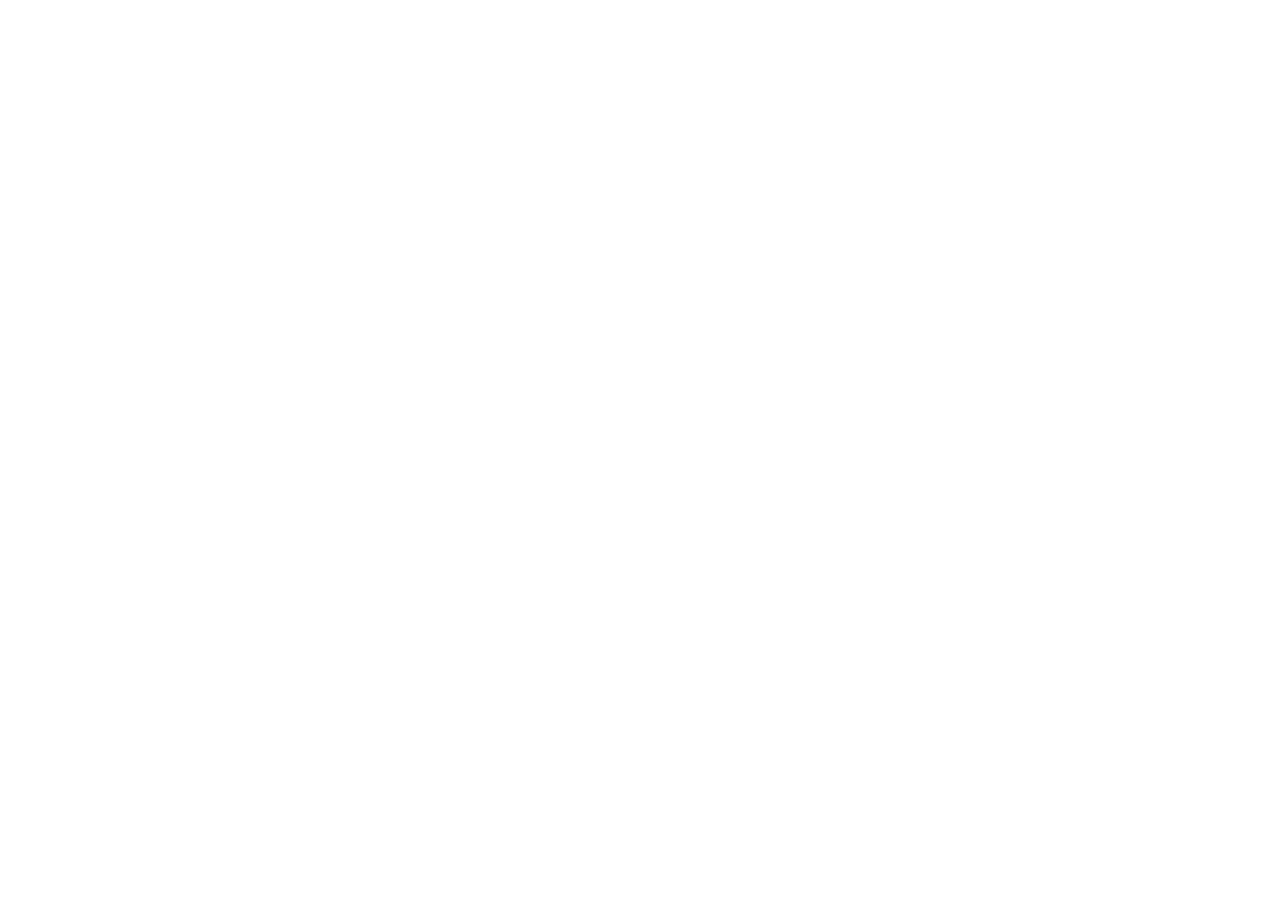
==== index.html @ 4513055c "init project" ====
<!DOCTYPE html>
<html lang="en">
<head>
    <meta charset="UTF-8">
    <meta name="viewport" content="width=device-width, initial-scale=1.0">
    <title>Document</title>
</head>
<body>
    
</body>
</html>
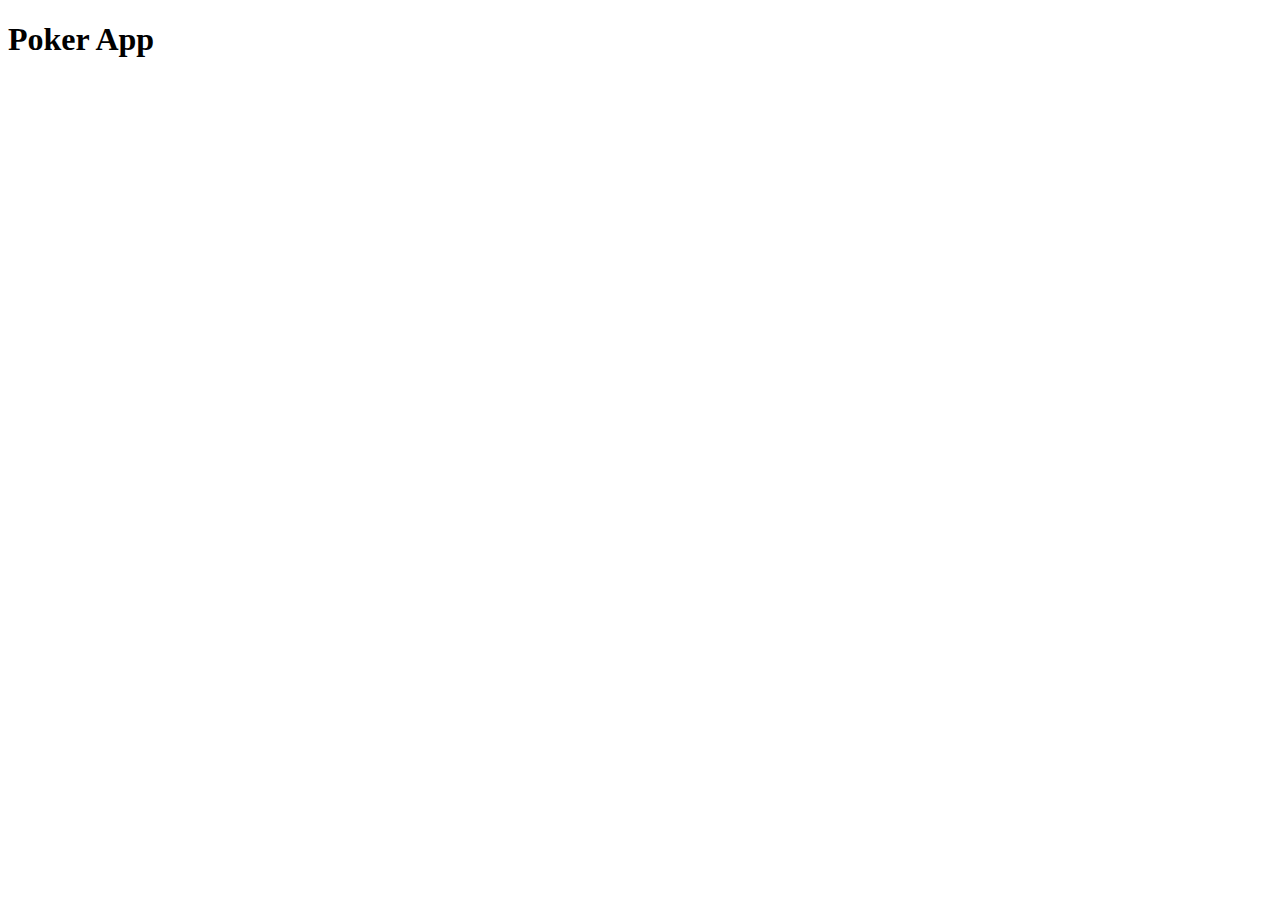
==== commit 12de6d94: "created range grid with styles" ====
--- a/index.html
+++ b/index.html
@@ -3,9 +3,10 @@
 <head>
     <meta charset="UTF-8">
     <meta name="viewport" content="width=device-width, initial-scale=1.0">
-    <title>Document</title>
+    <title>Poker app</title>
 </head>
 <body>
+    <h1>Poker App</h1>
     
 </body>
 </html>